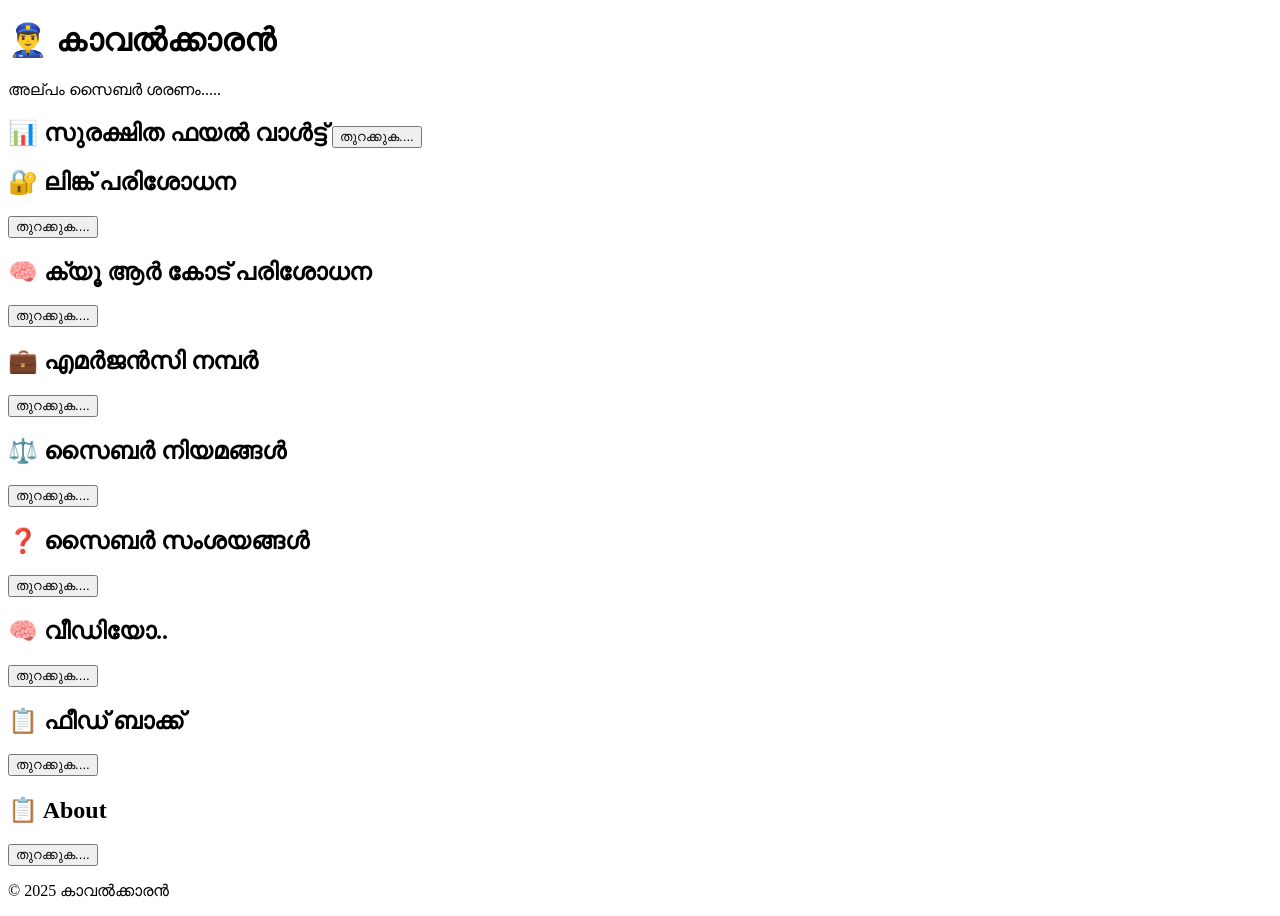
==== dashboard.html @ 00e797cb "Update dashboard.html" ====
<!DOCTYPE html>
<html lang="ml">
<head>
  <meta charset="UTF-8" />
  <meta name="viewport" content="width=device-width, initial-scale=1.0, maximum-scale=1.0, user-scalable=no" />
  <meta name="theme-color" content="#1f2937" />
  <link rel="manifest" href="manifest.json" />
  <link rel="stylesheet" href="css/style.css" />
  <link rel="shortcut icon" href="icon/favicon.ico" type="image/x-icon">
  <title>കാവൽക്കാരൻ ഡാഷ്ബോർഡ്</title>
</head>
<body>
  <header>
    <h1>👮‍♂️ കാവൽക്കാരൻ</h1>
    <p style="color: black;">അല്പം സൈബർ ശരണം.....</p>
  </header>

  <main>
    <section class="feature">
      <h2>📊 സുരക്ഷിത ഫയൽ വാൾട്ട്</h>
       <a href="file-protect.html"><button>തുറക്കുക....</button>
    </a>
    </section>

    <section class="feature">
      <h2>🔐 ലിങ്ക് പരിശോധന </h2>
       <a href="spam-check.html"><button>തുറക്കുക....</button>
    </a>
     </section>

    <section class="feature">
      <h2>🧠 ക്യൂ ആർ കോട് പരിശോധന </h2>
       <a href="qr-check.html"><button>തുറക്കുക....</button>
    </a>
    </section>

    <section class="feature">
      <h2>💼 എമർജൻസി നമ്പർ</h2>
       <a href="dial.html"><button>തുറക്കുക....</button>
    </a>
    </section>
  

<section class="feature">
      <h2>⚖️ സൈബർ നിയമങ്ങൾ </h2>
       <a href="aboutlegal.html"><button>തുറക്കുക....</button>
    </a>
     </section>

<section class="feature">
      <h2>❓ സൈബർ സംശയങ്ങൾ</h2>
       <a href="doubt.html"><button>തുറക്കുക....</button>
    </a>
     </section>


    <section class="feature">
      <h2>🧠 വീഡിയോ.. </h2>
       <a href="video.html"><button>തുറക്കുക....</button>
    </a>
    </section>

    
<section class="feature">
      <h2>📋 ഫീഡ് ബാക്ക്</h2>
       <a href="voc.html"><button>തുറക്കുക....</button>
    </a>
     </section>

<section class="feature">
      <h2>📋 About</h2>
       <a href="about.html"><button>തുറക്കുക....</button>
    </a>
     </section>

</main>
  <footer>
    <p>© 2025 കാവൽക്കാരൻ</p>
  </footer>
  

  <script>
    if ('serviceWorker' in navigator) {
      navigator.serviceWorker.register('service-worker.js');
    }
  </script>
  <!-- Google tag (gtag.js) -->
<script async src="https://www.googletagmanager.com/gtag/js?id=G-R5YZQBH1HX"></script>
<script>
  window.dataLayer = window.dataLayer || [];
  function gtag(){dataLayer.push(arguments);}
  gtag('js', new Date());

  gtag('config', 'G-R5YZQBH1HX');
</script>
</body>
</html>
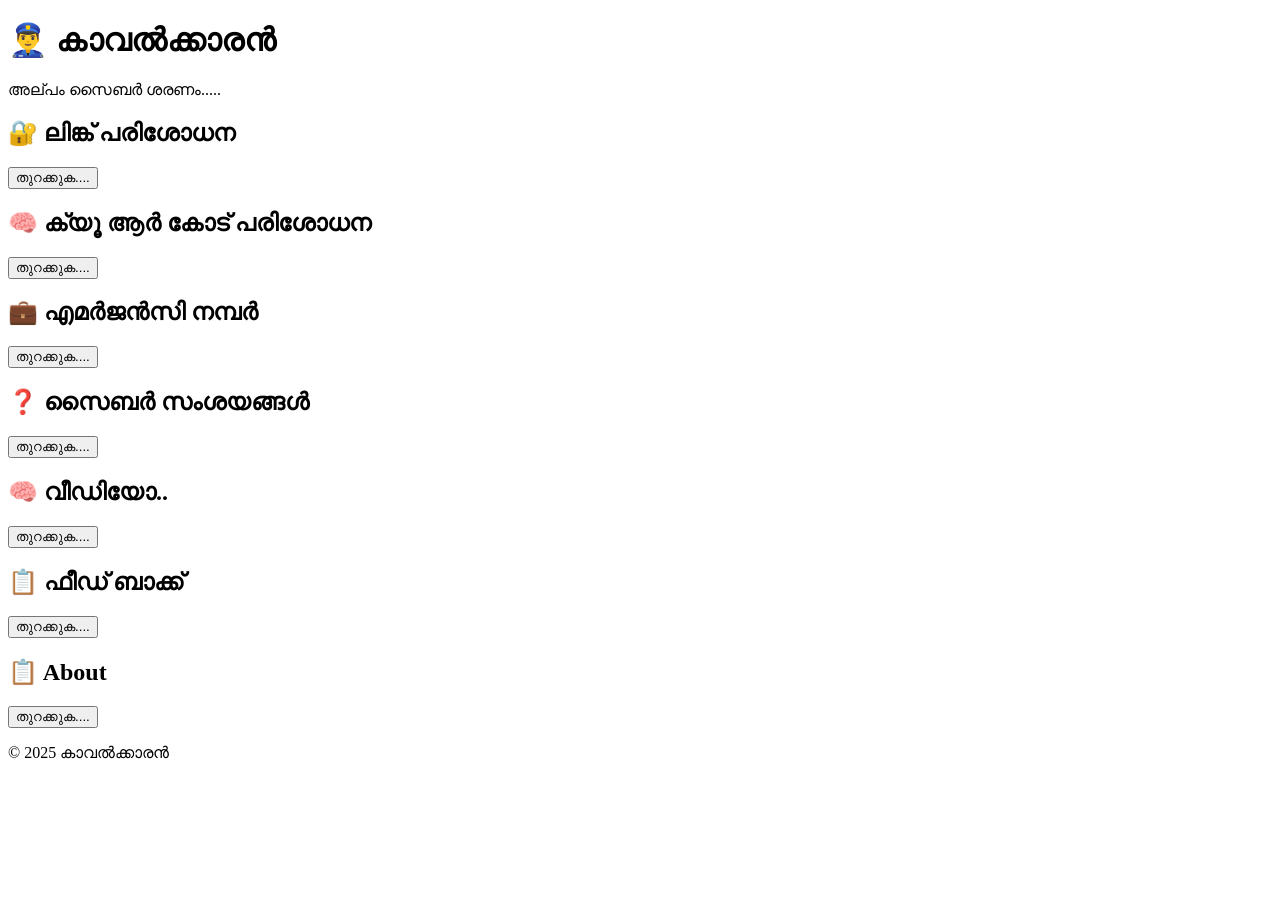
==== commit 9a6be0ba: "Update dashboard.html" ====
--- a/dashboard.html
+++ b/dashboard.html
@@ -17,12 +17,6 @@
 
   <main>
     <section class="feature">
-      <h2>📊 സുരക്ഷിത ഫയൽ വാൾട്ട്</h>
-       <a href="file-protect.html"><button>തുറക്കുക....</button>
-    </a>
-    </section>
-
-    <section class="feature">
       <h2>🔐 ലിങ്ക് പരിശോധന </h2>
        <a href="spam-check.html"><button>തുറക്കുക....</button>
     </a>
@@ -39,13 +33,6 @@
        <a href="dial.html"><button>തുറക്കുക....</button>
     </a>
     </section>
-  
-
-<section class="feature">
-      <h2>⚖️ സൈബർ നിയമങ്ങൾ </h2>
-       <a href="aboutlegal.html"><button>തുറക്കുക....</button>
-    </a>
-     </section>
 
 <section class="feature">
       <h2>❓ സൈബർ സംശയങ്ങൾ</h2>
